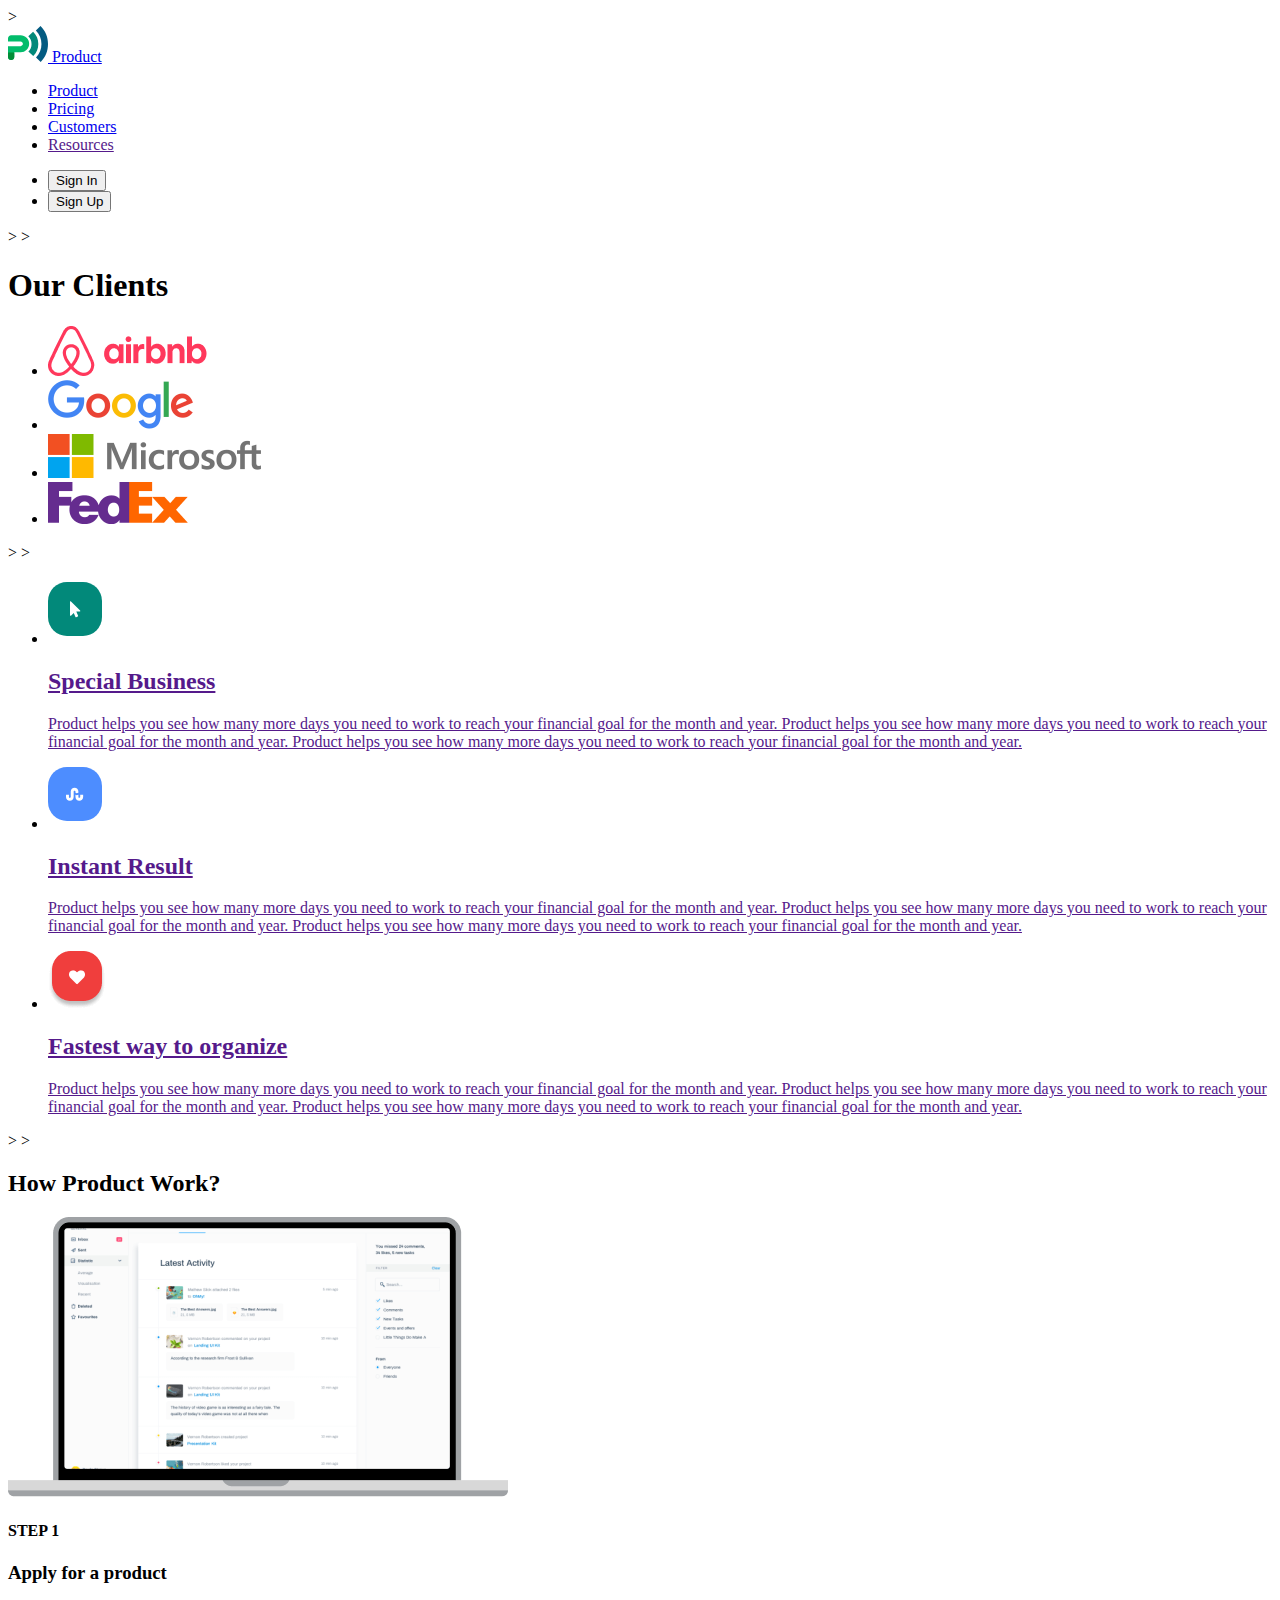
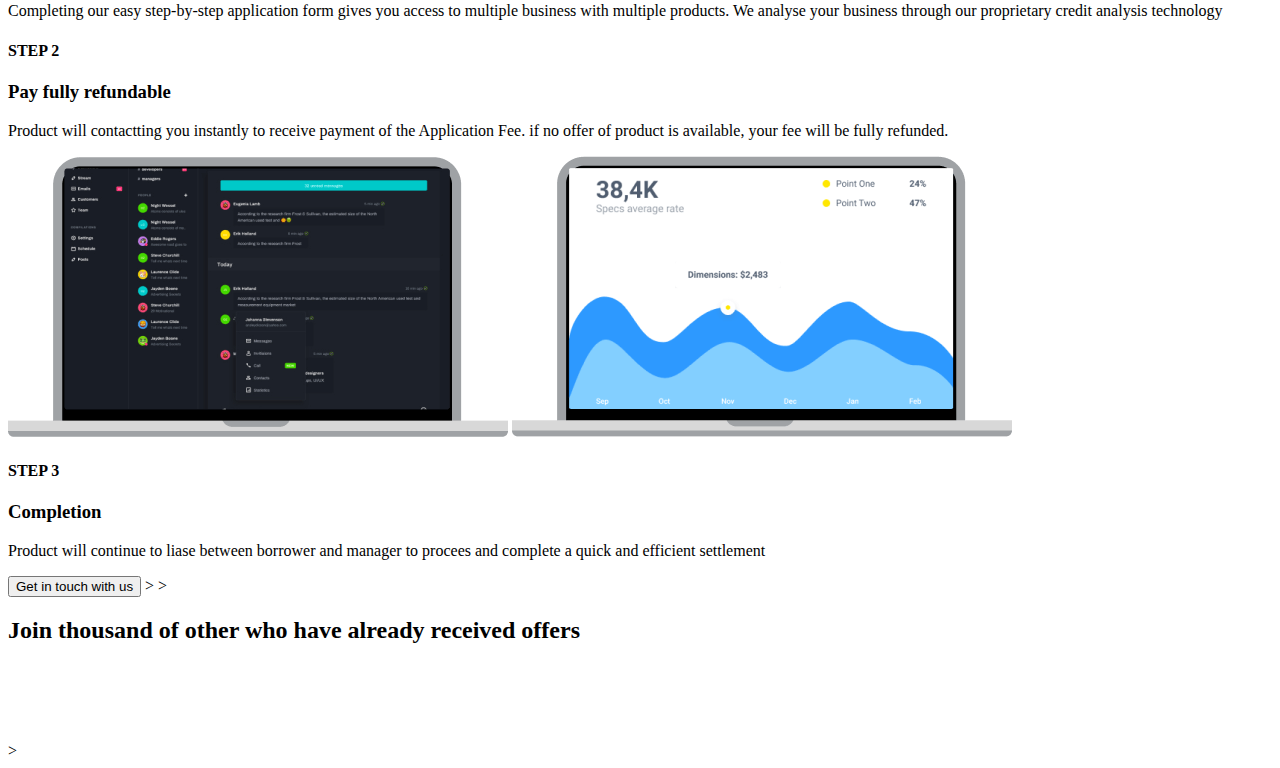
==== customers.html @ 6838b126 "add customers.html file" ====
<!DOCTYPE html>
<html lang="en">
<head>
    <meta charset="UTF-8">
    <meta name="viewport" content="width=device-width, initial-scale=1.0">
    <title>Business promotion - Customers</title>
</head>
<body>
   <!--#region header-->>
  <header class="header">
    <a class="logo header-logo" href="./index.html">
      <img src="./images/logo.svg" alt="Logo" width="40" height="36">
      Product
    </a>
    <nav class="header-nav">
      <ul class="nav-list">
        <li class="header-nav-item"><a class="header-nav-link" href="./index.html">Product</a></li>
        <li class="header-nav-item"><a class="header-nav-link" href="./pricing.html">Pricing</a></li>
        <li class="header-nav-item"><a class="header-nav-link" href="./customers.html">Customers</a></li>
        <li class="header-nav-item"><a class="header-nav-link" href="">Resources</a></li>
      </ul>
    </nav>
    <ul class="header-button-list">
      <li class="header-button-item"><button type="button">Sign In</button></li>
      <li class="header-button-item"><button type="button">Sign Up</button></li>
    </ul>
  </header>
  <!--#endregion header-->> 
 
  <!--#region hero-->> 

<section>
    <h1>Our Clients</h1>
    <ul>
        <li><a href="./customers.html"><img src="./images/Vector.png" alt="Vector" wight="159" height="50"></a></li>
        <li><a href="./customers.html"><img src="./images/Google Logo@2x.png" alt="Google" wight="146" height="50"></a></li>
        <li><a href="./customers.html"><img src="./images/Microsoft Logo@2x.png" alt="Microsoft" wight="213" height="44"></a></li>
        <li><a href="./customers.html"><img src="./images/FedEx Logo@2x.png" alt="FedEx" wight="140" height="42"></a></li>
    </ul>
</section>
 <!--#endregion hero-->> 
 
 <!--#region Why Choose Product?-->> 
 
 <h2></h2>
 <ul>
    <li><a href=""><img src="./images/icon-1.svg" alt="icon-1"><h2>Special Business</h2>
    <p>Product helps you see how many 
more days you need to work 
to reach your financial goal 
for the month and year.
Product helps you see how many 
more days you need to work 
to reach your financial goal 
for the month and year.
Product helps you see how many 
more days you need to work 
to reach your financial goal 
for the month and year.</p></a></li>
    <li><a href=""><img src="./images/icon-2.svg" alt="icon-2"><h2>Instant Result</h2>
    <p>Product helps you see how many 
more days you need to work 
to reach your financial goal 
for the month and year.
Product helps you see how many 
more days you need to work 
to reach your financial goal 
for the month and year.
Product helps you see how many 
more days you need to work 
to reach your financial goal 
for the month and year.</p></a></li>
    <li><a href=""><img src="./images/icon.png" alt="icon"><h2>Fastest way to organize</h2>
    <p>Product helps you see how many 
more days you need to work 
to reach your financial goal 
for the month and year.
Product helps you see how many 
more days you need to work 
to reach your financial goal 
for the month and year.
Product helps you see how many 
more days you need to work 
to reach your financial goal 
for the month and year.</p></a></li>
 </ul>
 
 <!--#endregion Why Choose Product?-->> 
 
 <!--#region How Product Work??-->> 
 <h2>How Product Work?</h2>
 <img src="./images/mac1.png" alt="mac1">
    <h4>STEP 1</h4>
    <h3>Apply for a product</h3>
    <p>Completing our easy step-by-step application form gives you access to multiple business with multiple products. We analyse your business through our proprietary credit analysis technology </p>
 </img>
 <h4>STEP 2 </h4>
 <h3>Pay fully refundable</h3>
 <p>Product will contactting you instantly to receive payment of the Application Fee. if no offer of product is available, your fee will be fully refunded.</p>
 <img src="./images/mac2.png" alt="mac2">
  <img src="./images/mac3.png" alt="mac3">
    <h4>STEP 3</h4>
    <h3>Completion</h3>
    <p>Product will continue to liase between borrower and manager to procees and complete a quick and efficient settlement</p>
 </img>
 <button type="button">Get in touch with us</button>
 <!--#endregion How Product Work??-->> 

 <!--#region Rectangle 23-->> 

<h2>Join thousand of other who have
already received offers</h2>
<img src="" alt="">
<h3></h3>
<p></p>
<h4></h4>
<img src="" alt="">
<h3></h3>
<p></p>
<h4></h4>

 <!--#endregion Rectangle 23-->> 


</body>
</html>
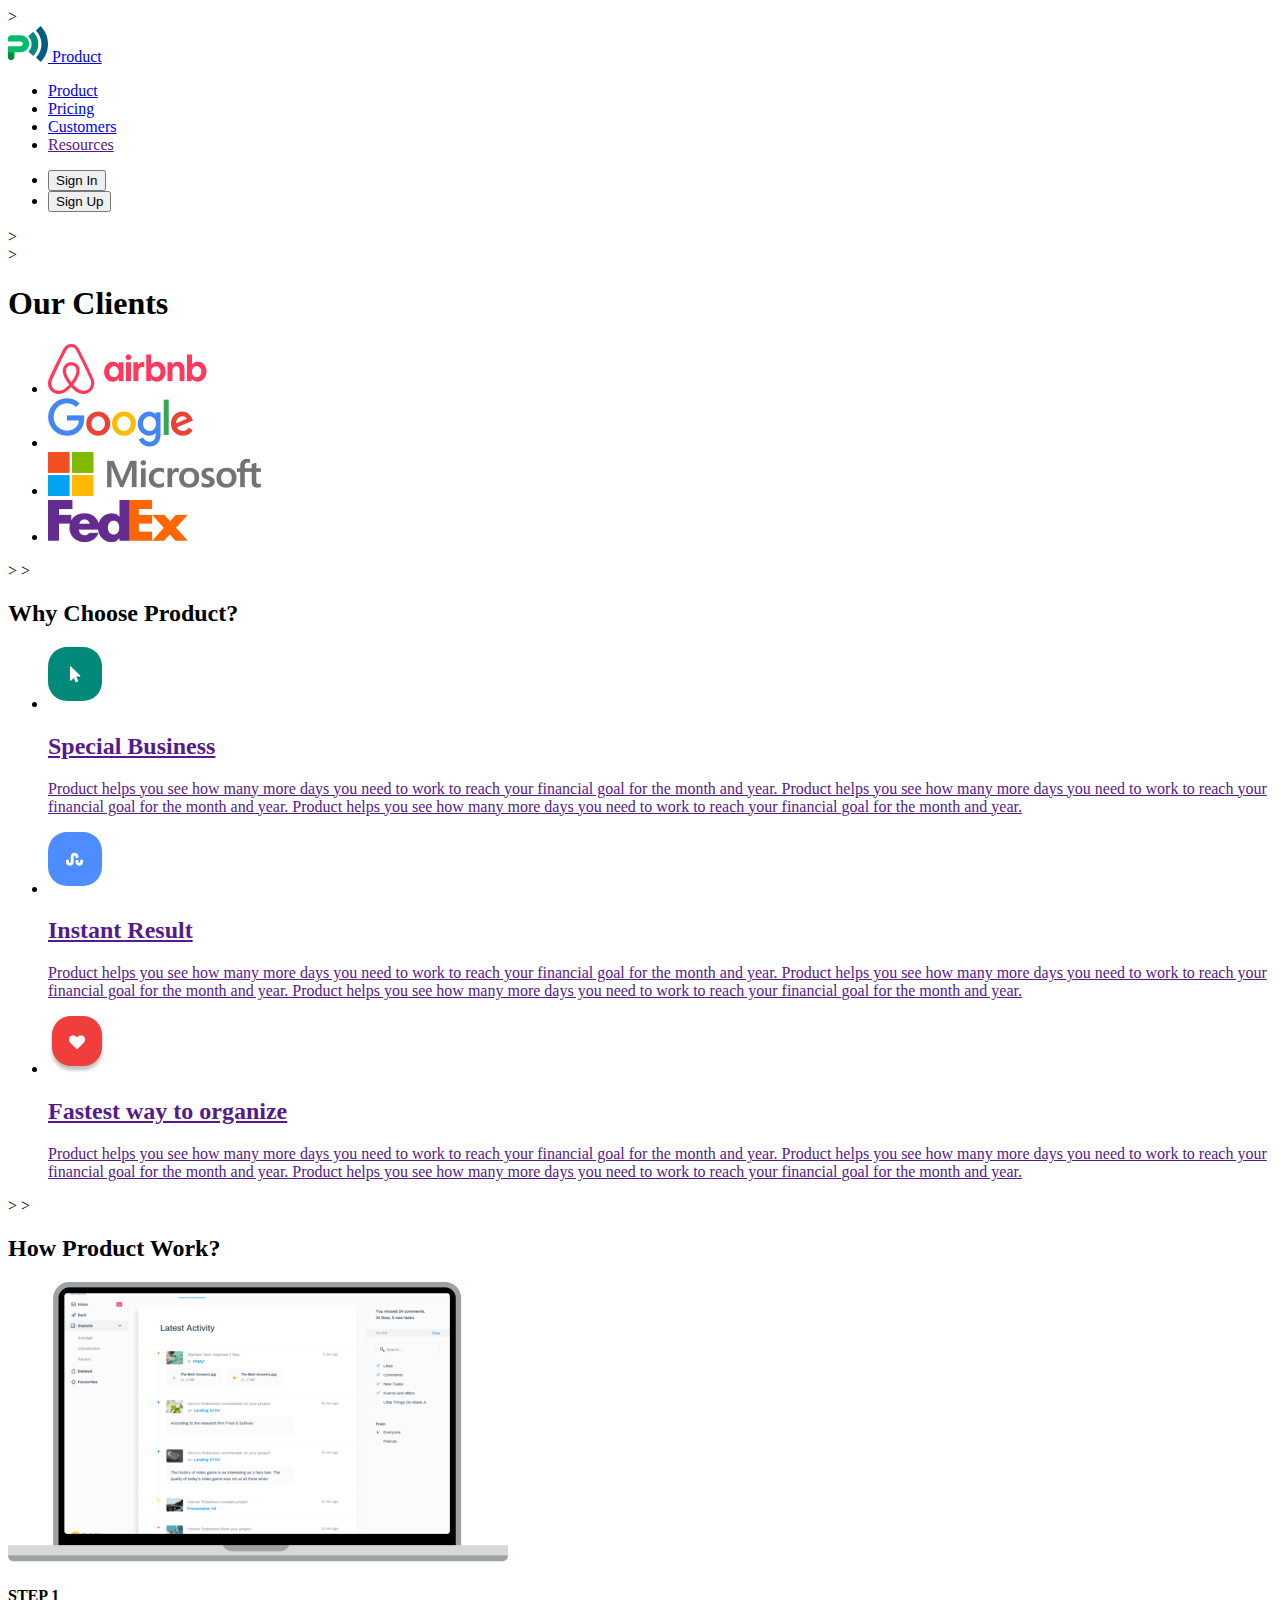
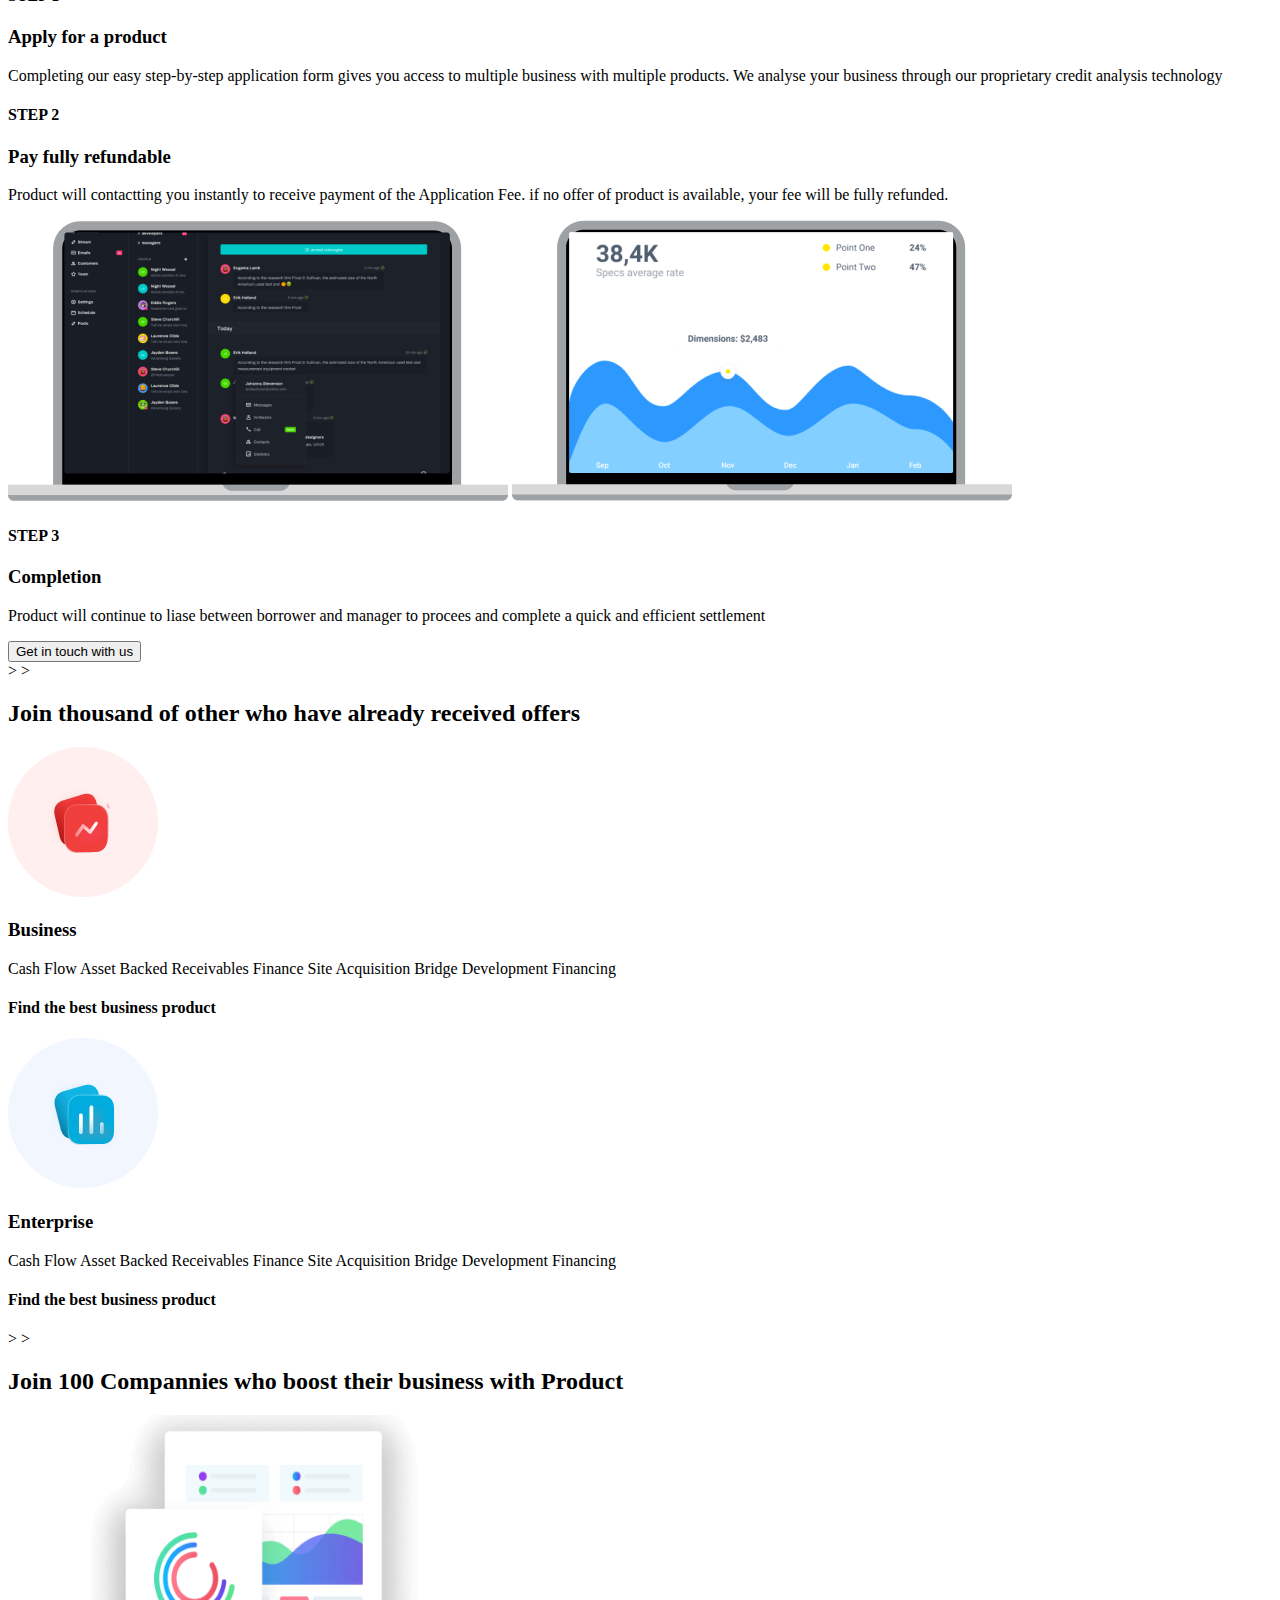
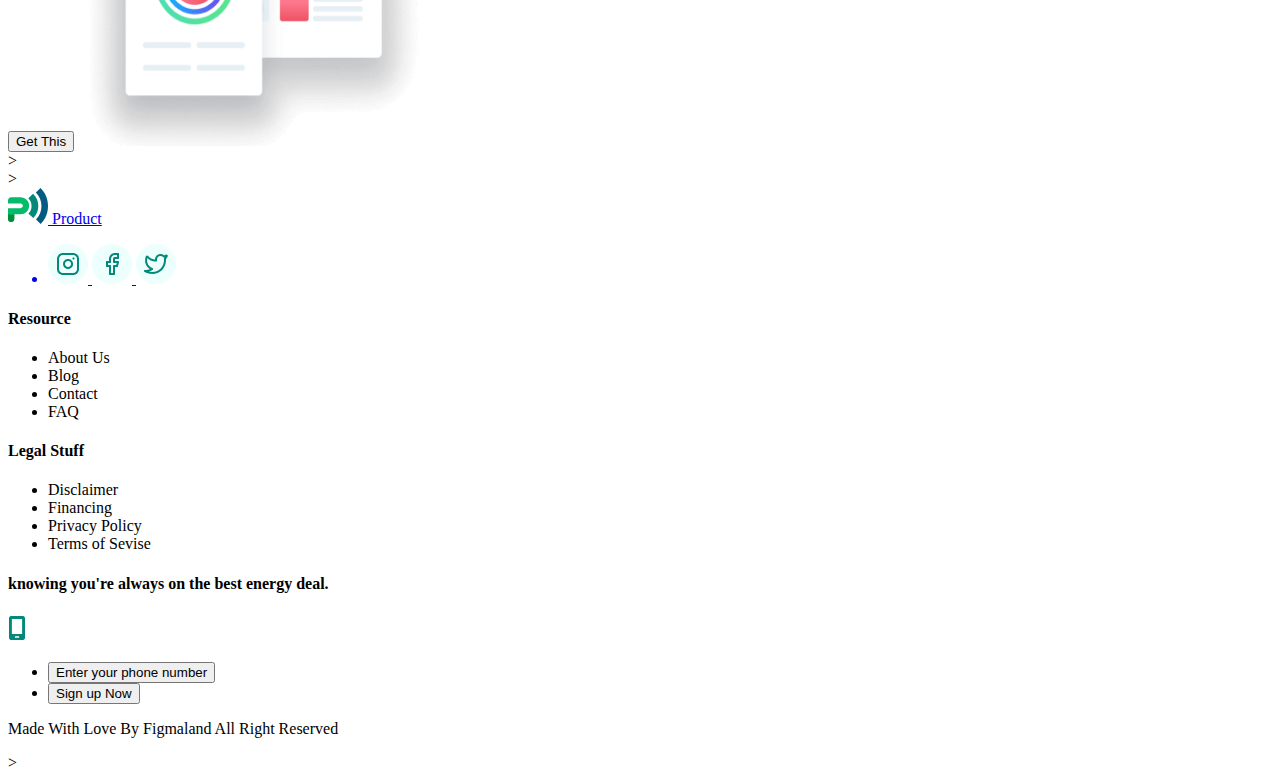
==== commit da757d7b: "add customers.html file" ====
--- a/customers.html
+++ b/customers.html
@@ -26,23 +26,27 @@
     </ul>
   </header>
   <!--#endregion header-->> 
- 
+ <main>
   <!--#region hero-->> 
 
-<section>
+  <section>
     <h1>Our Clients</h1>
     <ul>
-        <li><a href="./customers.html"><img src="./images/Vector.png" alt="Vector" wight="159" height="50"></a></li>
-        <li><a href="./customers.html"><img src="./images/Google Logo@2x.png" alt="Google" wight="146" height="50"></a></li>
-        <li><a href="./customers.html"><img src="./images/Microsoft Logo@2x.png" alt="Microsoft" wight="213" height="44"></a></li>
-        <li><a href="./customers.html"><img src="./images/FedEx Logo@2x.png" alt="FedEx" wight="140" height="42"></a></li>
+        <li><a href="./customers.html"><img src="./images/Vector.png" alt="Vector"  height="50"></a></li>
+        <li><a href="./customers.html"><img src="./images/Google-Logo@2x.png" alt="Google" height="50"></a></li>
+        <li><a href="./customers.html"><img src="./images/Microsoft-Logo@2x.png" alt="Microsoft" height="44"></a></li>
+        <li><a href="./customers.html"><img src="./images/FedEx-Logo@2x.png" alt="FedEx" height="42"></a></li>
     </ul>
 </section>
+
  <!--#endregion hero-->> 
  
- <!--#region Why Choose Product?-->> 
+
  
- <h2></h2>
+     <!--#region Why Choose Product?-->> 
+
+<section>
+   <h2>Why Choose Product?</h2>
  <ul>
     <li><a href=""><img src="./images/icon-1.svg" alt="icon-1"><h2>Special Business</h2>
     <p>Product helps you see how many 
@@ -84,17 +88,21 @@
 to reach your financial goal 
 for the month and year.</p></a></li>
  </ul>
- 
- <!--#endregion Why Choose Product?-->> 
- 
+ </section>
+
+  <!--#endregion Why Choose Product?-->> 
+
+
+
  <!--#region How Product Work??-->> 
+
+ <section>
  <h2>How Product Work?</h2>
  <img src="./images/mac1.png" alt="mac1">
     <h4>STEP 1</h4>
     <h3>Apply for a product</h3>
     <p>Completing our easy step-by-step application form gives you access to multiple business with multiple products. We analyse your business through our proprietary credit analysis technology </p>
- </img>
- <h4>STEP 2 </h4>
+  <h4>STEP 2 </h4>
  <h3>Pay fully refundable</h3>
  <p>Product will contactting you instantly to receive payment of the Application Fee. if no offer of product is available, your fee will be fully refunded.</p>
  <img src="./images/mac2.png" alt="mac2">
@@ -102,25 +110,97 @@
     <h4>STEP 3</h4>
     <h3>Completion</h3>
     <p>Product will continue to liase between borrower and manager to procees and complete a quick and efficient settlement</p>
- </img>
- <button type="button">Get in touch with us</button>
+  <button type="button">Get in touch with us</button>
+</section>
+
  <!--#endregion How Product Work??-->> 
 
+
+ 
  <!--#region Rectangle 23-->> 
 
+<section>
 <h2>Join thousand of other who have
 already received offers</h2>
-<img src="" alt="">
-<h3></h3>
-<p></p>
-<h4></h4>
-<img src="" alt="">
-<h3></h3>
-<p></p>
-<h4></h4>
+<img src="./images/Placeholder.png" alt="placeholder">
+<h3>Business</h3>
+<p>Cash Flow
+Asset Backed
+Receivables Finance
+Site Acquisition
+Bridge 
+Development Financing</p>
+<h4>Find the best business product</h4>
+<img src="./images/Placeholder1.png" alt="Placeholder1">
+<h3>Enterprise</h3>
+<p>Cash Flow
+Asset Backed
+Receivables Finance
+Site Acquisition
+Bridge 
+Development Financing</p>
+<h4>Find the best business product</h4>
+</section>
 
  <!--#endregion Rectangle 23-->> 
 
+
+
+ <!--#region Promo-->> 
+
+ <section>
+<h2>Join 100 Compannies who boost their business with Product</h2>
+<button type="button">Get This</button>
+<img src="./images/screen.png" alt="screen" width="351" height="331">
+</section>
+
+ <!--#endregion Promo-->> 
+
+
+</main>
+
+ <!--#region footer-->> 
+
+<footer>
+<a href="./index.html">
+      <img src="./images/logo.svg" alt="Logo" width="40" height="36">
+      Product
+      <ul>
+      <li>
+<img src="./images/item-1.jpg" alt="item-1">
+<img src="./images/item-2.jpg" alt="item-2">
+<img src="./images/item-3.jpg" alt="item-3">
+      </li>
+      </ul>
+    </a>
+<h4>Resource</h4>
+<ul>
+  <li>About Us</li>
+  <li>Blog</li>
+  <li>Contact</li>
+  <li>FAQ</li>
+</ul>
+<h4>Legal Stuff</h4>
+<ul>
+  <li>Disclaimer</li>
+  <li>Financing</li>
+  <li>Privacy Policy</li>
+  <li>Terms of Sevise</li>
+</ul>
+<h4>knowing you're always on the best energy deal. 
+</h4>
+<a href="">
+  <img src="./images/mobile-screen.jpg" alt="mobile-screen">
+  </a>
+  <ul>
+<li><button type="button">Enter your phone number</button></li>
+<li><button type="button">Sign up Now</button></li>
+</ul>
+<p>Made With Love By Figmaland All Right Reserved 
+</p>
+  </footer>
+
+   <!--#endregion footer-->> 
 
 </body>
 </html>